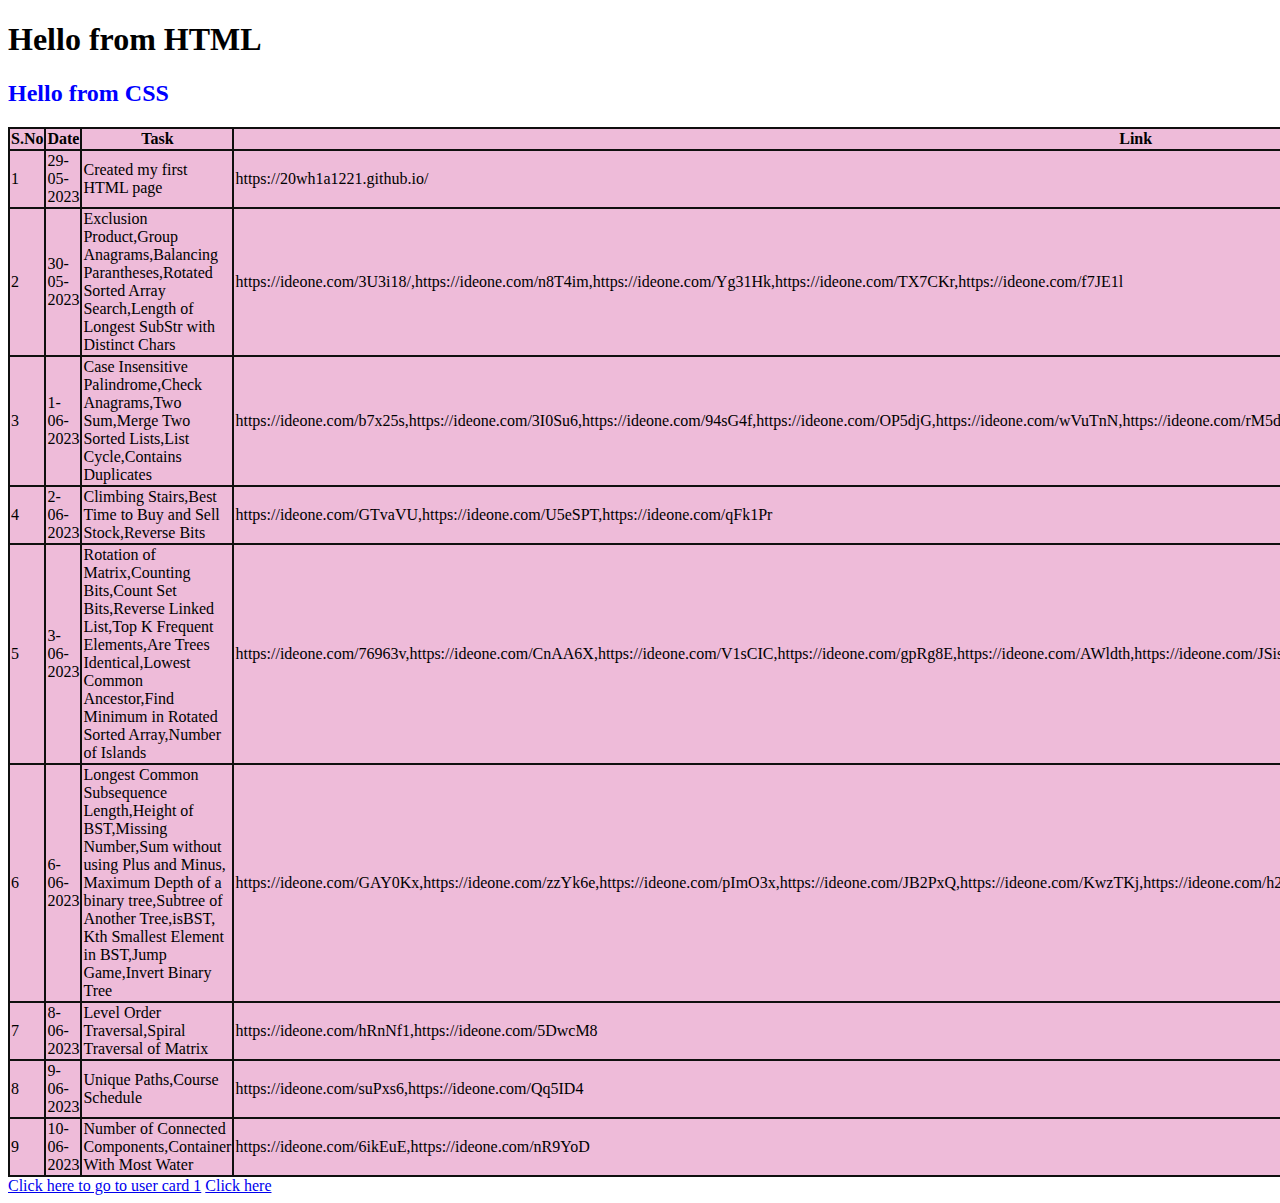
==== index.html @ d612515d "ninth task completed" ====
<!DOCTYPE html>
<html lang="en">
<head>
    <meta charset="UTF-8">
    <meta http-equiv="X-UA-Compatible" content="IE=edge">
    <meta name="viewport" content="width=device-width, initial-scale=1.0">
    <title>Document</title>
    <link rel="stylesheet" href="site.css">
</head>
<body>
    <h1>Hello from HTML</h1>
    <h2>Hello from CSS</h2>
    <table>
        <tr>
            <th>S.No</th>
            <th>Date</th>
            <th>Task</th>
            <th>Link</th>
            <th>Remarks</th>
        </tr>
        <tr>
            <td>1</td>
            <td>29-05-2023</td>
            <td>Created my first HTML page</td>
            <td>https://20wh1a1221.github.io/</td>
            <td>First task done</td>
        </tr>
        <tr>
            <td>2</td>
            <td>30-05-2023</td>
            <td>Exclusion Product,Group Anagrams,Balancing Parantheses,Rotated Sorted Array Search,Length of Longest SubStr with Distinct Chars</td>
            <td>https://ideone.com/3U3i18/,https://ideone.com/n8T4im,https://ideone.com/Yg31Hk,https://ideone.com/TX7CKr,https://ideone.com/f7JE1l</td>
            <td>Second task done</td>
        </tr>
        <tr>
            <td>3</td>
            <td>1-06-2023</td>
            <td>Case Insensitive Palindrome,Check Anagrams,Two Sum,Merge Two Sorted Lists,List Cycle,Contains Duplicates</td>
            <td>https://ideone.com/b7x25s,https://ideone.com/3I0Su6,https://ideone.com/94sG4f,https://ideone.com/OP5djG,https://ideone.com/wVuTnN,https://ideone.com/rM5dUX</td>
            <td>Third task done</td>
        </tr>
        <tr>
            <td>4</td>
            <td>2-06-2023</td>
            <td>Climbing Stairs,Best Time to Buy and Sell Stock,Reverse Bits</td>
            <td>https://ideone.com/GTvaVU,https://ideone.com/U5eSPT,https://ideone.com/qFk1Pr</td>
            <td>Fourth task done</td>
        </tr>
        <tr>
            <td>5</td>
            <td>3-06-2023</td>
            <td>Rotation of Matrix,Counting Bits,Count Set Bits,Reverse Linked List,Top K Frequent Elements,Are Trees Identical,Lowest Common Ancestor,Find Minimum in Rotated Sorted Array,Number of Islands</td>
            <td>https://ideone.com/76963v,https://ideone.com/CnAA6X,https://ideone.com/V1sCIC,https://ideone.com/gpRg8E,https://ideone.com/AWldth,https://ideone.com/JSisqm,https://ideone.com/fEymDj,https://ideone.com/m5t4jh,https://ideone.com/6CfsVW</td>
            <td>Fifth task done</td>
        </tr>
        <tr>
            <td>6</td>
            <td>6-06-2023</td>
            <td>Longest Common Subsequence Length,Height of BST,Missing Number,Sum without using Plus and Minus, Maximum Depth of a binary tree,Subtree of Another Tree,isBST, Kth Smallest Element in BST,Jump Game,Invert Binary Tree</td>
            <td>https://ideone.com/GAY0Kx,https://ideone.com/zzYk6e,https://ideone.com/pImO3x,https://ideone.com/JB2PxQ,https://ideone.com/KwzTKj,https://ideone.com/h2myHL,https://ideone.com/gTpZEi,https://ideone.com/blaYSx,https://ideone.com/z8twwi,https://ideone.com/nuKYbX</td>
            <td>Sixth task done</td>
        </tr>
        <tr>
            <td>7</td>
            <td>8-06-2023</td>
            <td>Level Order Traversal,Spiral Traversal of Matrix</td>
            <td>https://ideone.com/hRnNf1,https://ideone.com/5DwcM8</td>
            <td>Seventh task done</td>
        </tr>
        <tr>
            <td>8</td>
            <td>9-06-2023</td>
            <td>Unique Paths,Course Schedule</td>
            <td>https://ideone.com/suPxs6,https://ideone.com/Qq5ID4</td>
            <td>eighth task done</td>
        </tr>
        <tr>
            <td>9</td>
            <td>10-06-2023</td>
            <td>Number of Connected Components,Container With Most Water</td>
            <td>https://ideone.com/6ikEuE,https://ideone.com/nR9YoD</td>
            <td>ninth task done</td>
        </tr>

    </table>
   
    <script src="site.js"></script>
    <a href="usercard.html">Click here to go to user card 1</a>
    <a href="usercard2.html">Click here</a>
    

</body>
</html>
---- site.css ----
h2 {
    color:blue;
}
table, th, td {
    border: 2px solid rgb(15, 15, 15);
    border-collapse: collapse;
    border-spacing: 30px;
  }
  th, td {
    background-color: #eebbd9;
  }
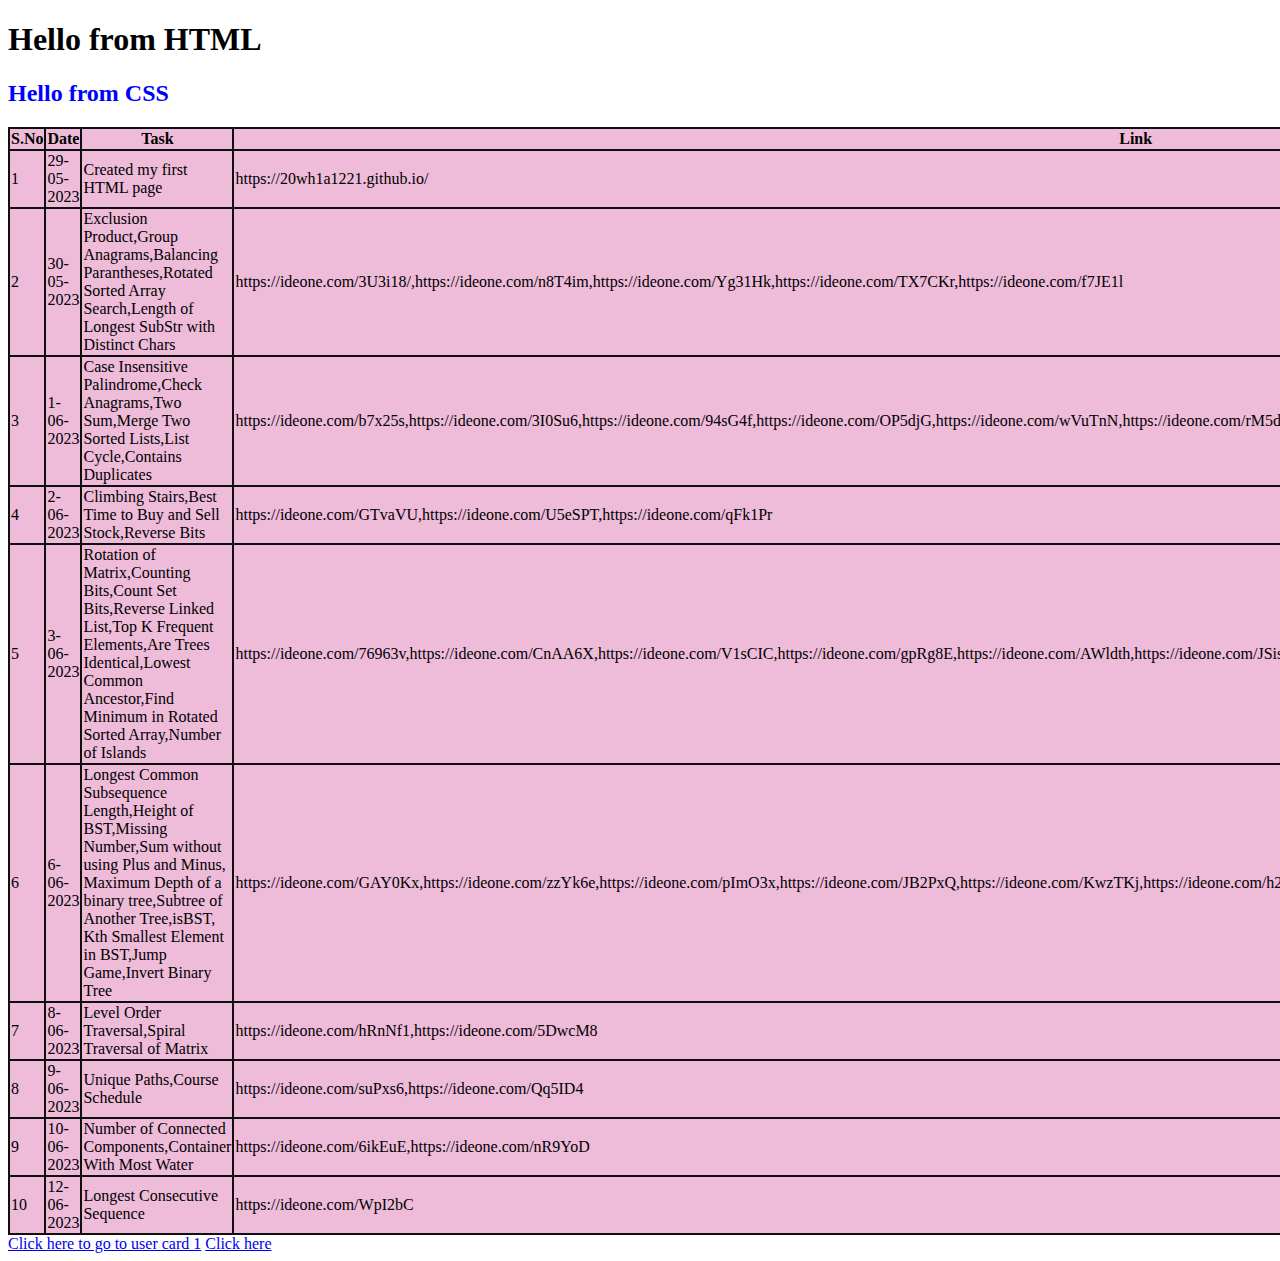
==== commit 8943d501: "tenth task completed" ====
--- a/index.html
+++ b/index.html
@@ -81,6 +81,13 @@
             <td>https://ideone.com/6ikEuE,https://ideone.com/nR9YoD</td>
             <td>ninth task done</td>
         </tr>
+        <tr>
+            <td>10</td>
+            <td>12-06-2023</td>
+            <td>Longest Consecutive Sequence</td>
+            <td>https://ideone.com/WpI2bC</td>
+            <td>tenth task done</td>
+        </tr>
 
     </table>
    
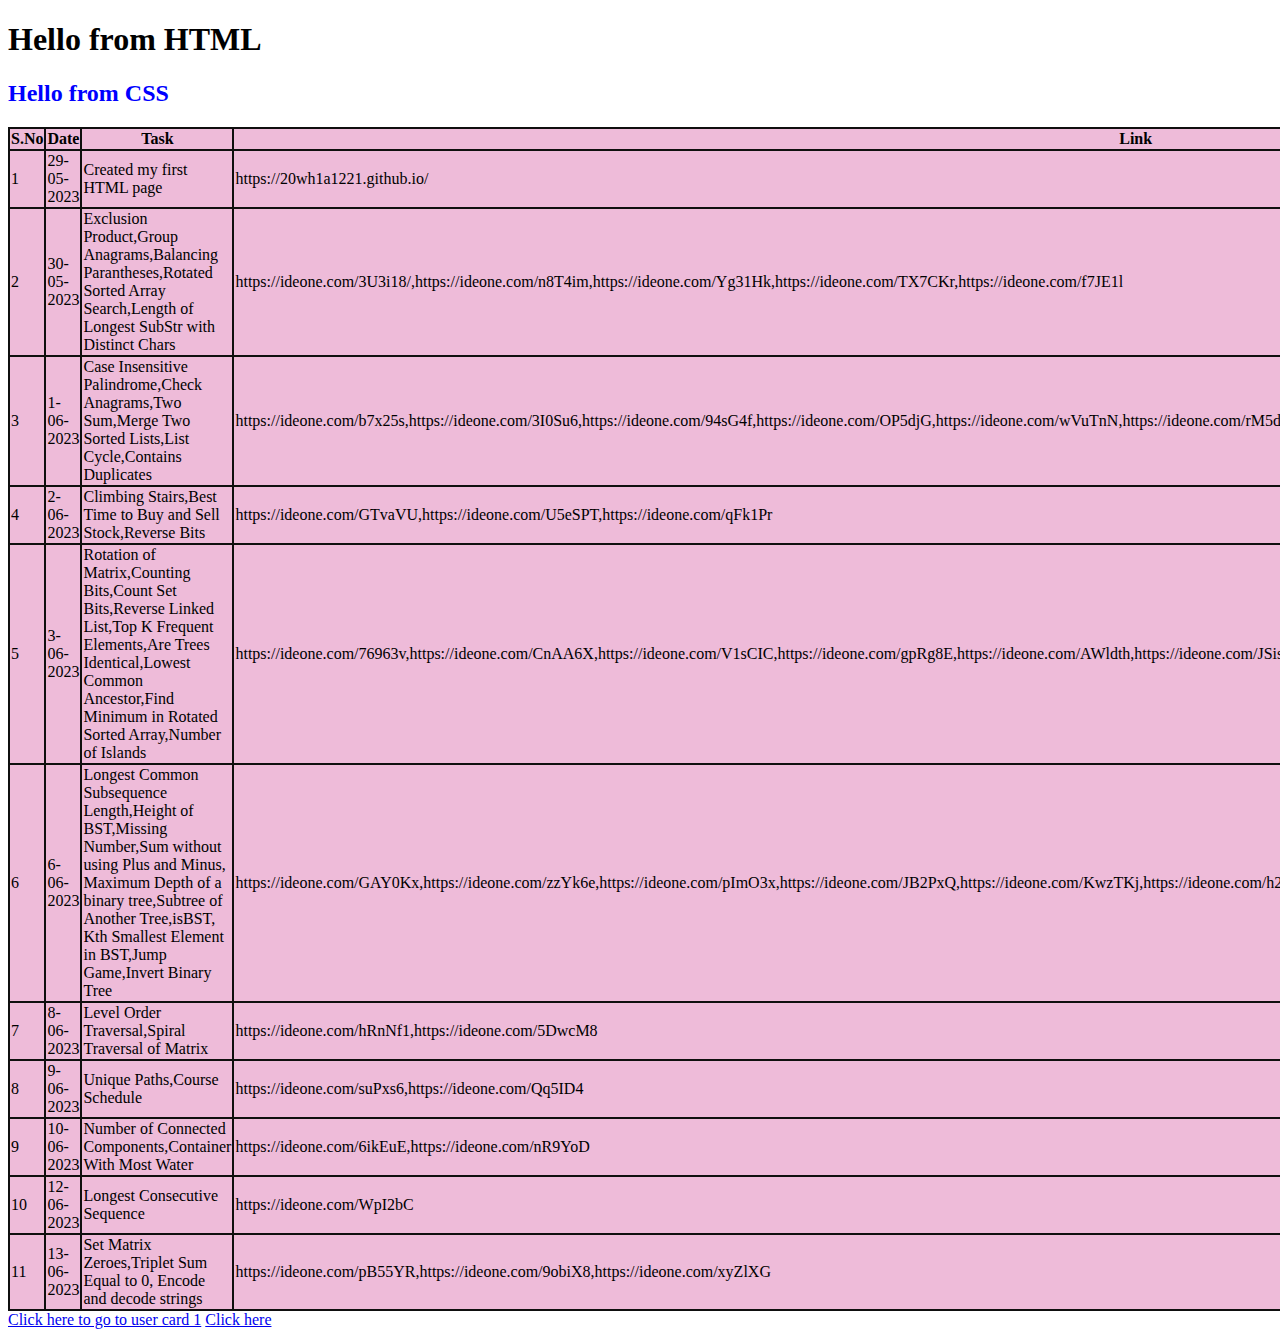
==== commit c473b0a9: "eleventh task completed" ====
--- a/index.html
+++ b/index.html
@@ -88,6 +88,13 @@
             <td>https://ideone.com/WpI2bC</td>
             <td>tenth task done</td>
         </tr>
+        <tr>
+            <td>11</td>
+            <td>13-06-2023</td>
+            <td> Set Matrix Zeroes,Triplet Sum Equal to 0, Encode and decode strings</td>
+            <td>https://ideone.com/pB55YR,https://ideone.com/9obiX8,https://ideone.com/xyZlXG</td>
+            <td>eleventh task done</td>
+        </tr>
 
     </table>
    
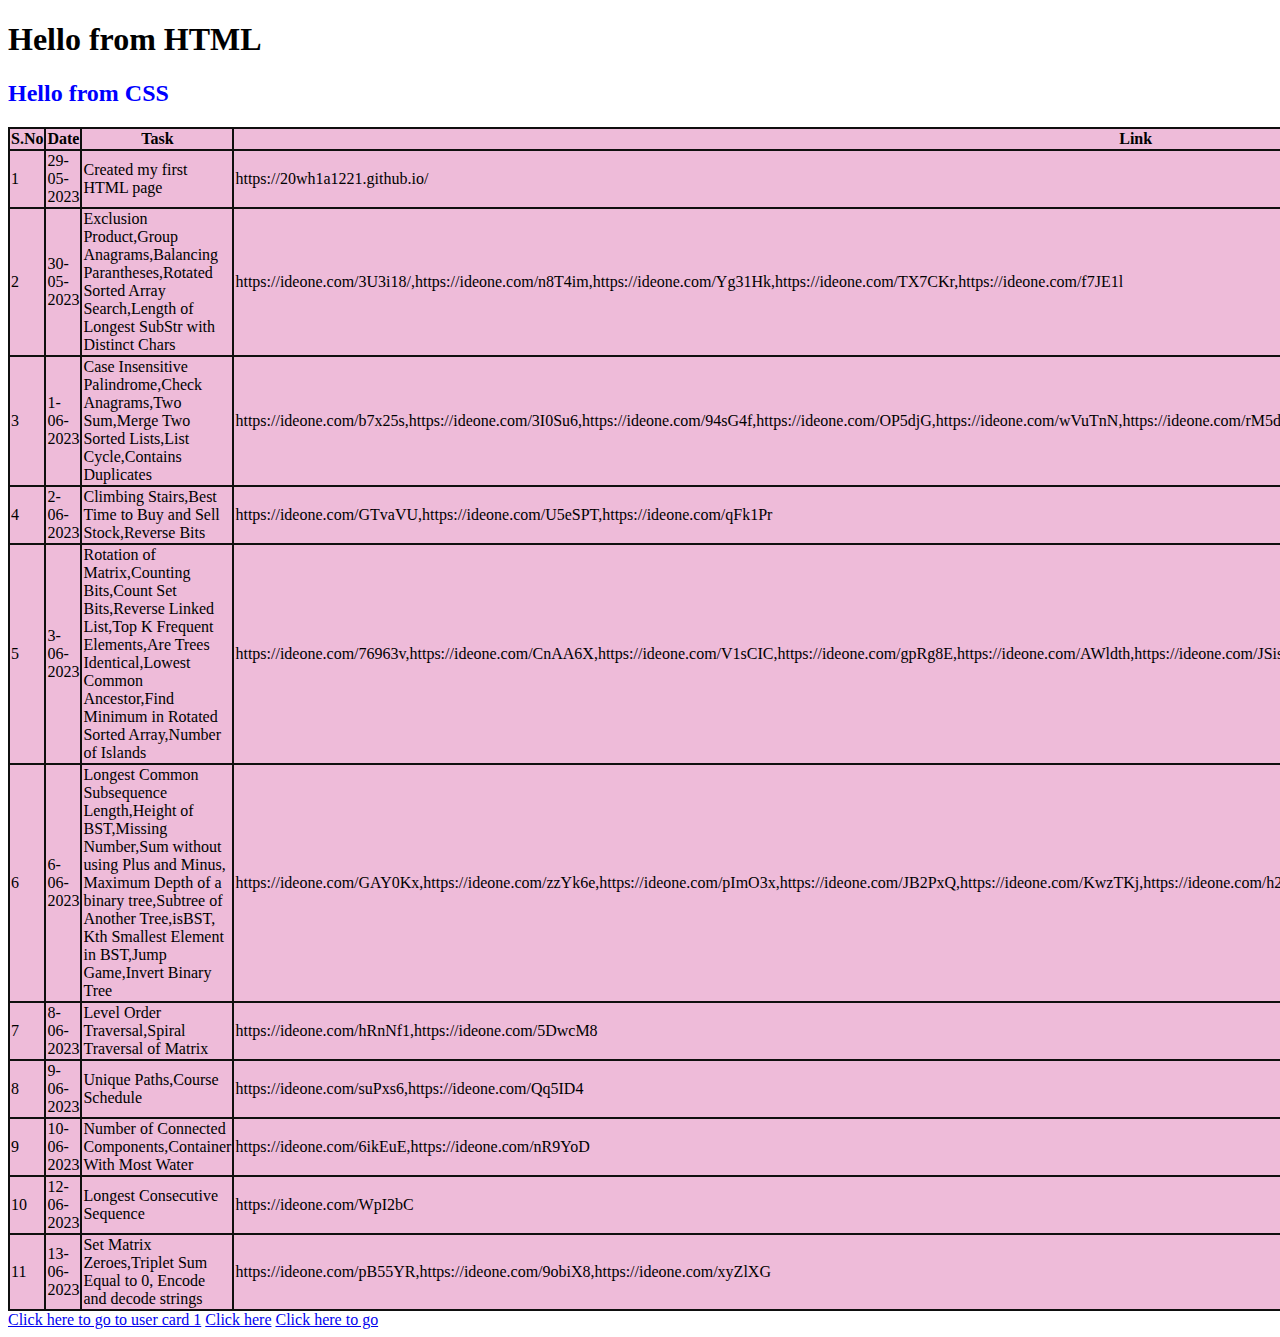
==== commit 7882e40e: "usercard3 created" ====
--- a/index.html
+++ b/index.html
@@ -101,6 +101,7 @@
     <script src="site.js"></script>
     <a href="usercard.html">Click here to go to user card 1</a>
     <a href="usercard2.html">Click here</a>
+    <a href="usercard3.html">Click here to go</a>
     
 
 </body>
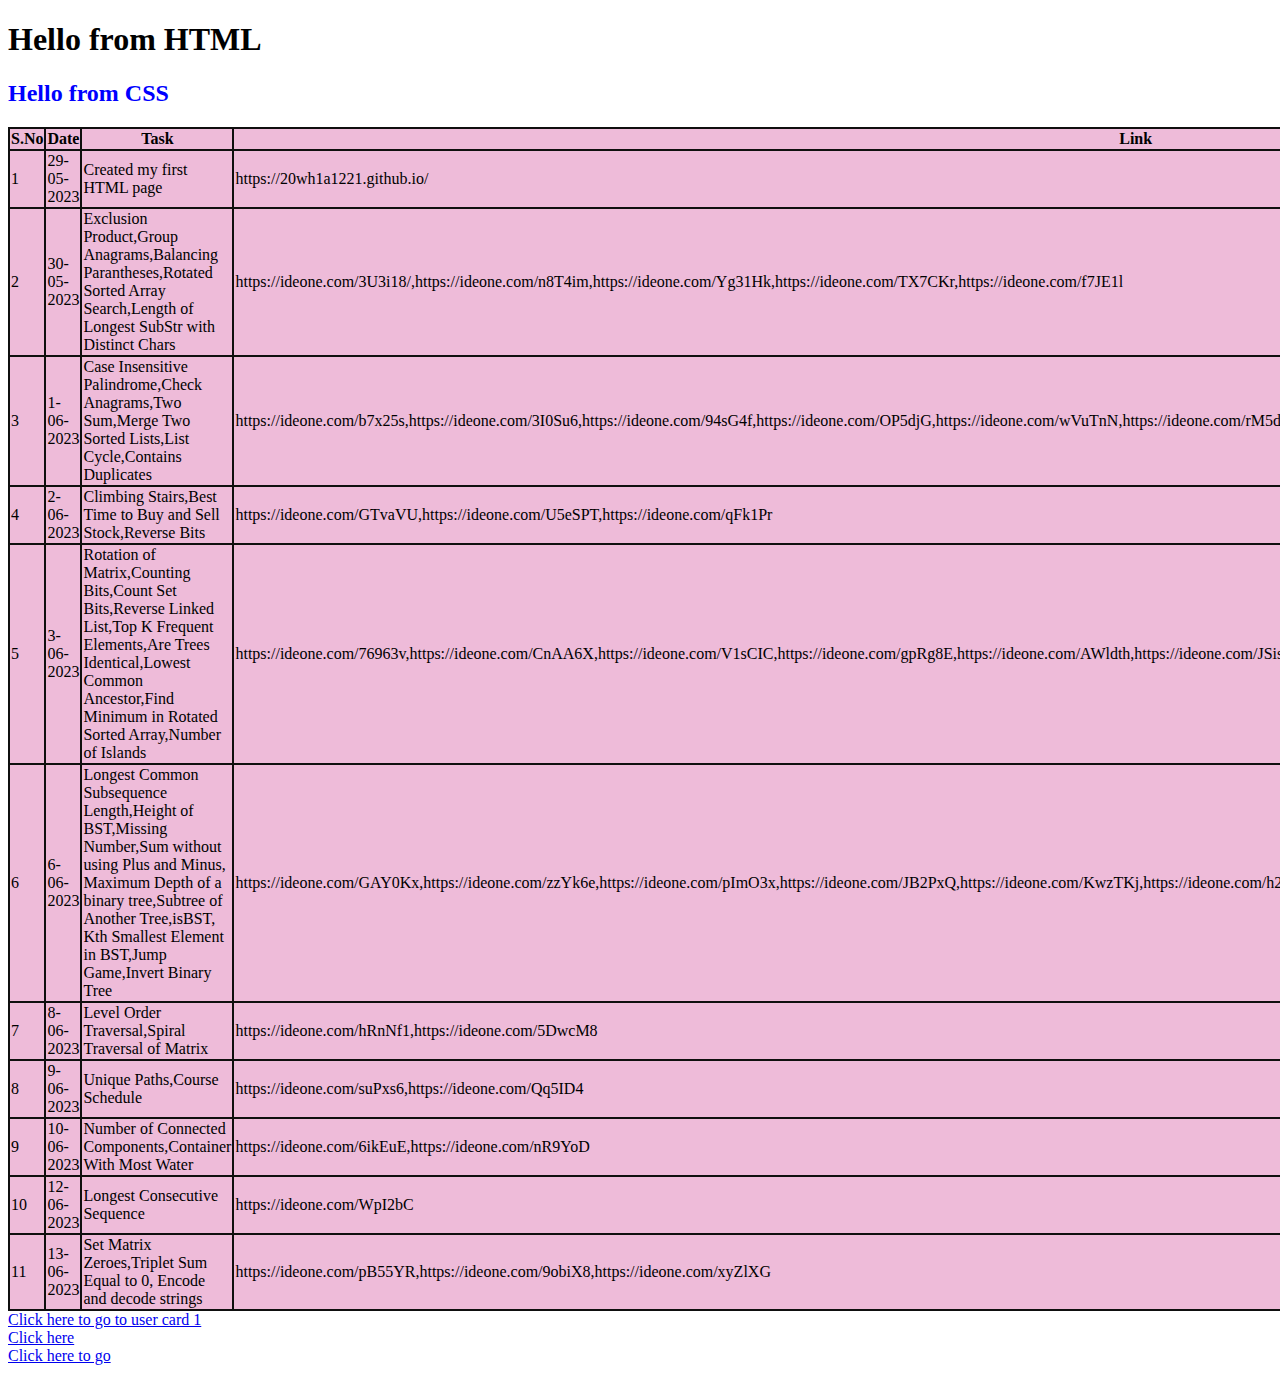
==== commit fc83e6d2: "added break" ====
--- a/index.html
+++ b/index.html
@@ -99,9 +99,9 @@
     </table>
    
     <script src="site.js"></script>
-    <a href="usercard.html">Click here to go to user card 1</a>
-    <a href="usercard2.html">Click here</a>
-    <a href="usercard3.html">Click here to go</a>
+    <a href="usercard.html">Click here to go to user card 1<br></a>
+    <a href="usercard2.html">Click here<br></a>
+    <a href="usercard3.html">Click here to go<br></a>
     
 
 </body>
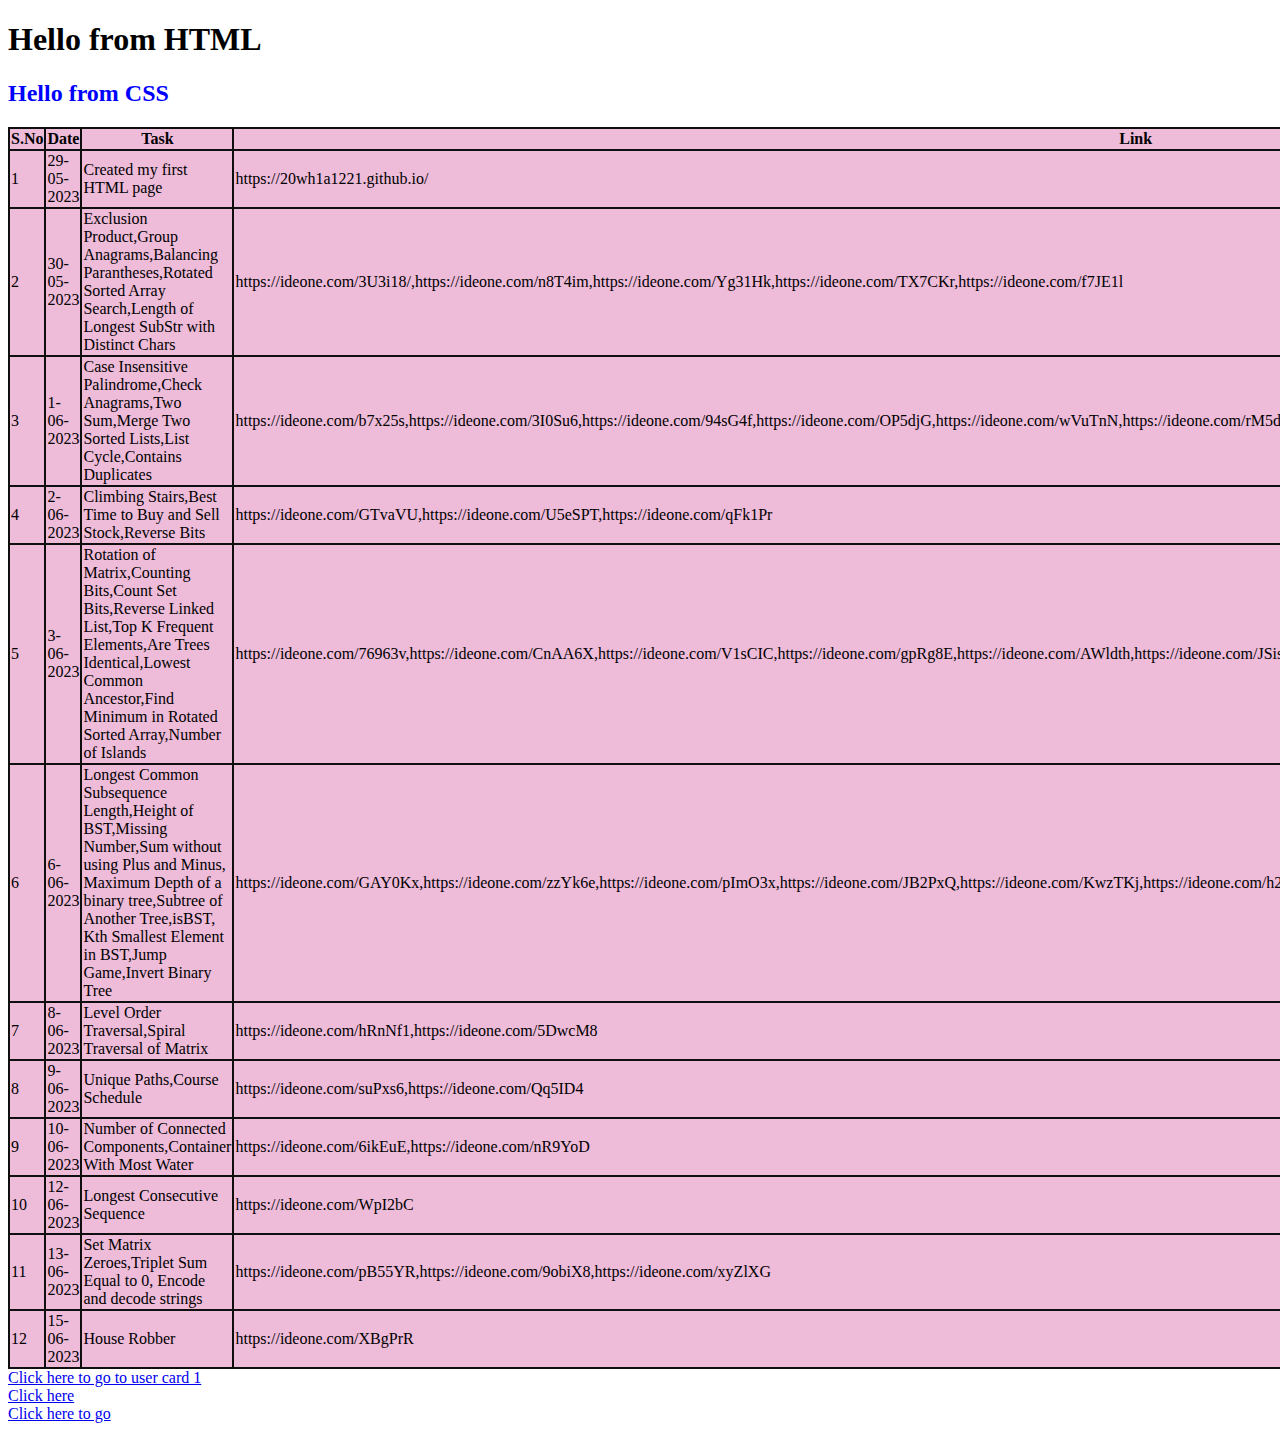
==== commit a9306e83: "12th task completed" ====
--- a/index.html
+++ b/index.html
@@ -95,6 +95,13 @@
             <td>https://ideone.com/pB55YR,https://ideone.com/9obiX8,https://ideone.com/xyZlXG</td>
             <td>eleventh task done</td>
         </tr>
+        <tr>
+            <td>12</td>
+            <td>15-06-2023</td>
+            <td>House Robber</td>
+            <td>https://ideone.com/XBgPrR</td>
+            <td>12th task done</td>
+        </tr>
 
     </table>
    
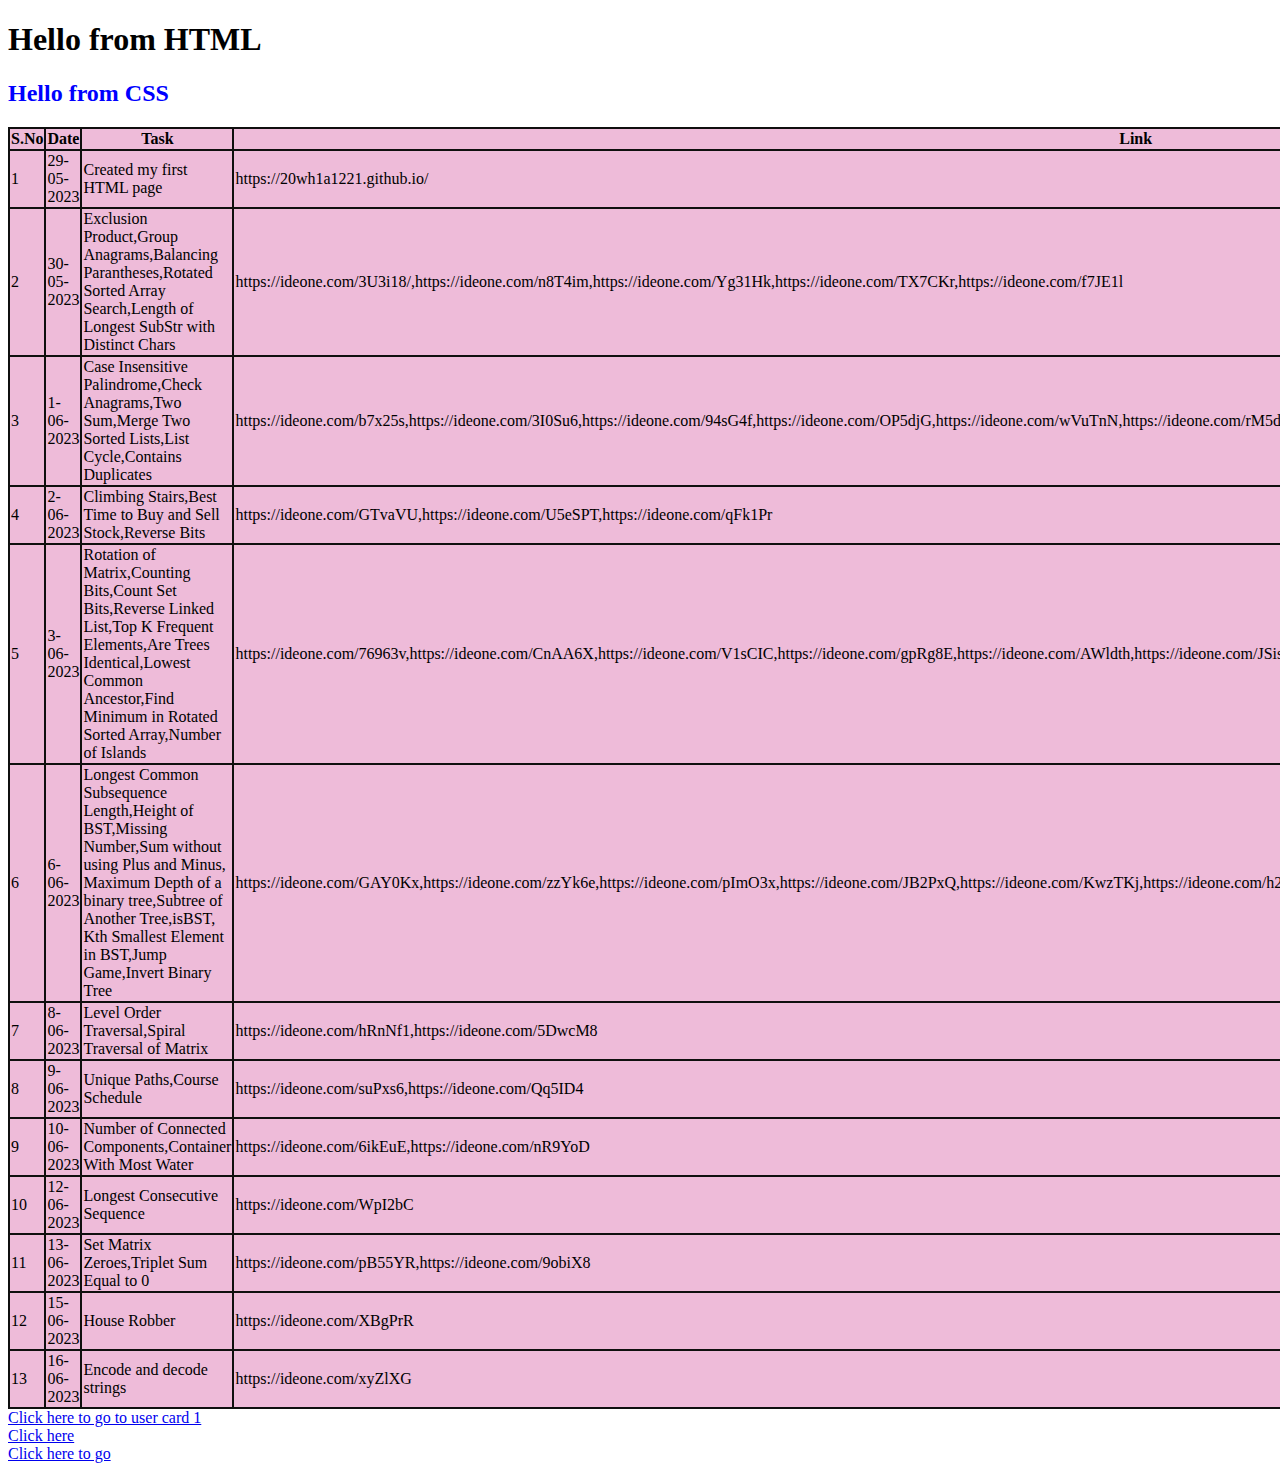
==== commit f33e2168: "13th task completed" ====
--- a/index.html
+++ b/index.html
@@ -91,8 +91,8 @@
         <tr>
             <td>11</td>
             <td>13-06-2023</td>
-            <td> Set Matrix Zeroes,Triplet Sum Equal to 0, Encode and decode strings</td>
-            <td>https://ideone.com/pB55YR,https://ideone.com/9obiX8,https://ideone.com/xyZlXG</td>
+            <td> Set Matrix Zeroes,Triplet Sum Equal to 0</td>
+            <td>https://ideone.com/pB55YR,https://ideone.com/9obiX8</td>
             <td>eleventh task done</td>
         </tr>
         <tr>
@@ -101,6 +101,13 @@
             <td>House Robber</td>
             <td>https://ideone.com/XBgPrR</td>
             <td>12th task done</td>
+        </tr>
+        <tr>
+            <td>13</td>
+            <td>16-06-2023</td>
+            <td>Encode and decode strings</td>
+            <td>https://ideone.com/xyZlXG</td>
+            <td>13th task done</td>
         </tr>
 
     </table>
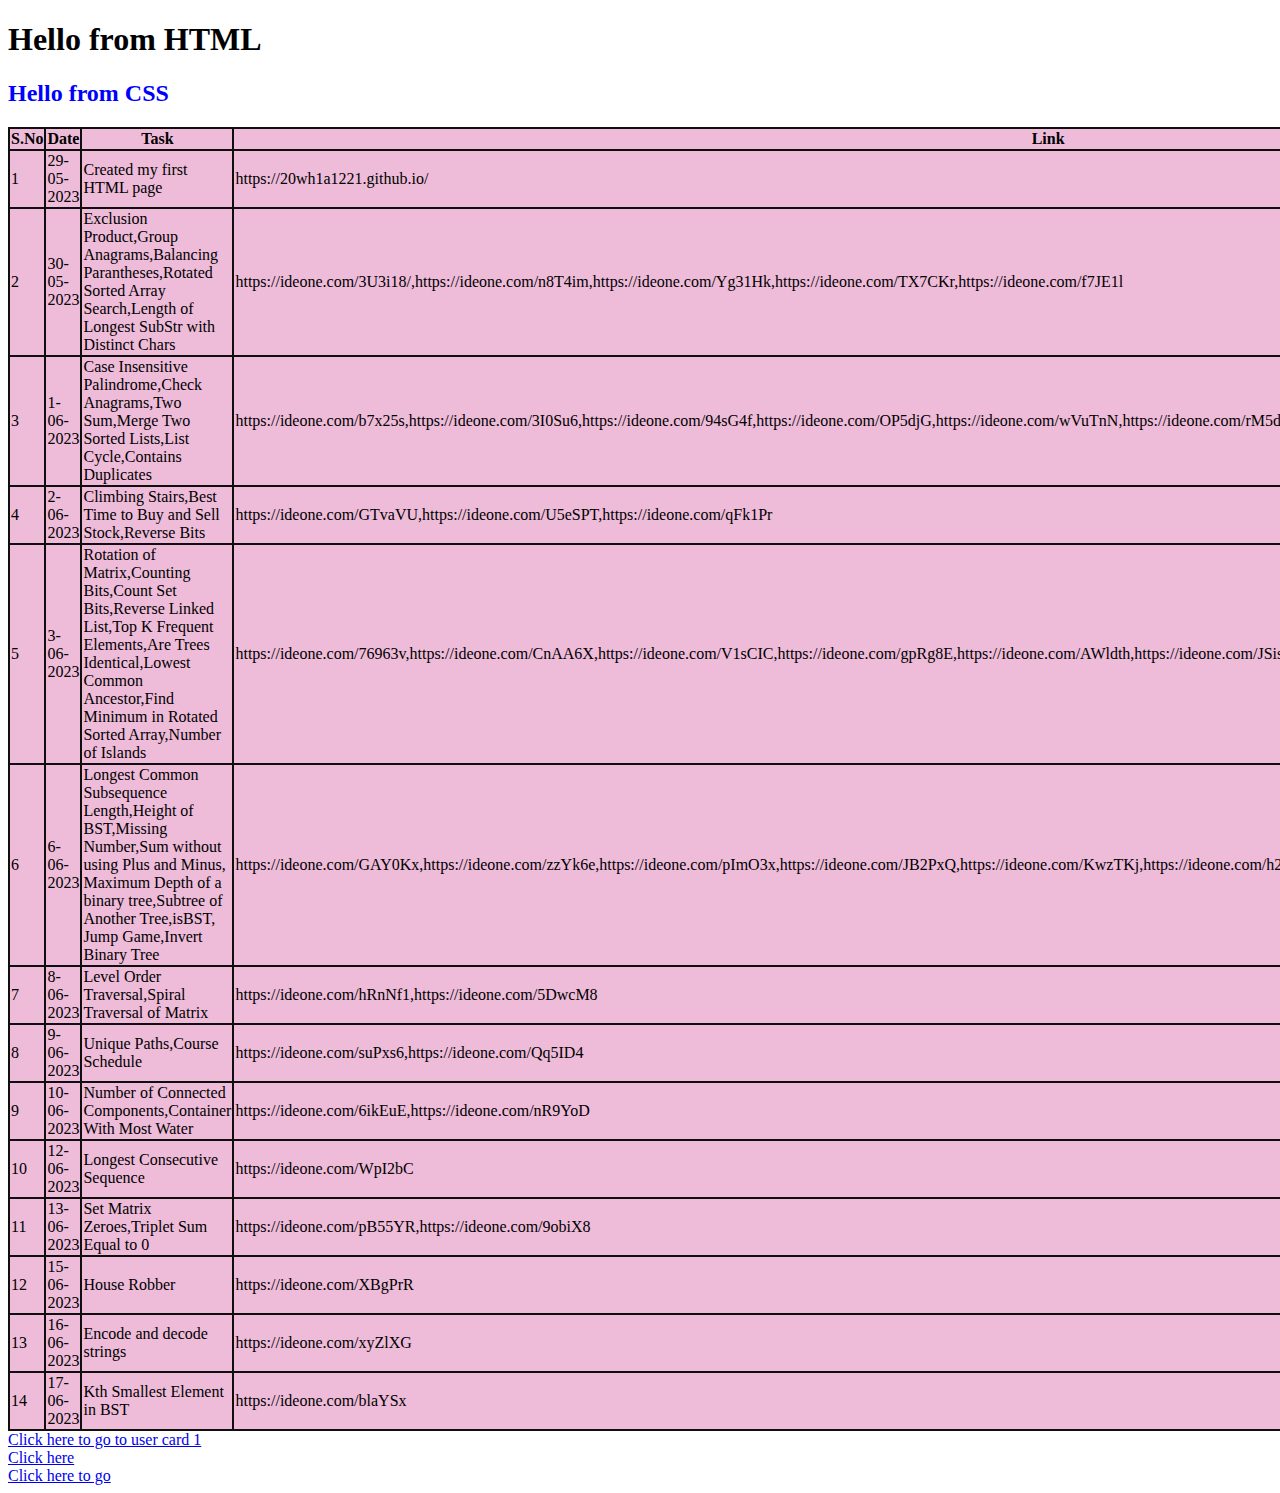
==== commit c02b5c79: "14th task completed" ====
--- a/index.html
+++ b/index.html
@@ -56,8 +56,8 @@
         <tr>
             <td>6</td>
             <td>6-06-2023</td>
-            <td>Longest Common Subsequence Length,Height of BST,Missing Number,Sum without using Plus and Minus, Maximum Depth of a binary tree,Subtree of Another Tree,isBST, Kth Smallest Element in BST,Jump Game,Invert Binary Tree</td>
-            <td>https://ideone.com/GAY0Kx,https://ideone.com/zzYk6e,https://ideone.com/pImO3x,https://ideone.com/JB2PxQ,https://ideone.com/KwzTKj,https://ideone.com/h2myHL,https://ideone.com/gTpZEi,https://ideone.com/blaYSx,https://ideone.com/z8twwi,https://ideone.com/nuKYbX</td>
+            <td>Longest Common Subsequence Length,Height of BST,Missing Number,Sum without using Plus and Minus, Maximum Depth of a binary tree,Subtree of Another Tree,isBST, Jump Game,Invert Binary Tree</td>
+            <td>https://ideone.com/GAY0Kx,https://ideone.com/zzYk6e,https://ideone.com/pImO3x,https://ideone.com/JB2PxQ,https://ideone.com/KwzTKj,https://ideone.com/h2myHL,https://ideone.com/gTpZEi,https://ideone.com/z8twwi,https://ideone.com/nuKYbX</td>
             <td>Sixth task done</td>
         </tr>
         <tr>
@@ -109,6 +109,13 @@
             <td>https://ideone.com/xyZlXG</td>
             <td>13th task done</td>
         </tr>
+        <tr>
+            <td>14</td>
+            <td>17-06-2023</td>
+            <td>Kth Smallest Element in BST</td>
+            <td>https://ideone.com/blaYSx</td>
+            <td>14th task done</td>
+        </tr>
 
     </table>
    
